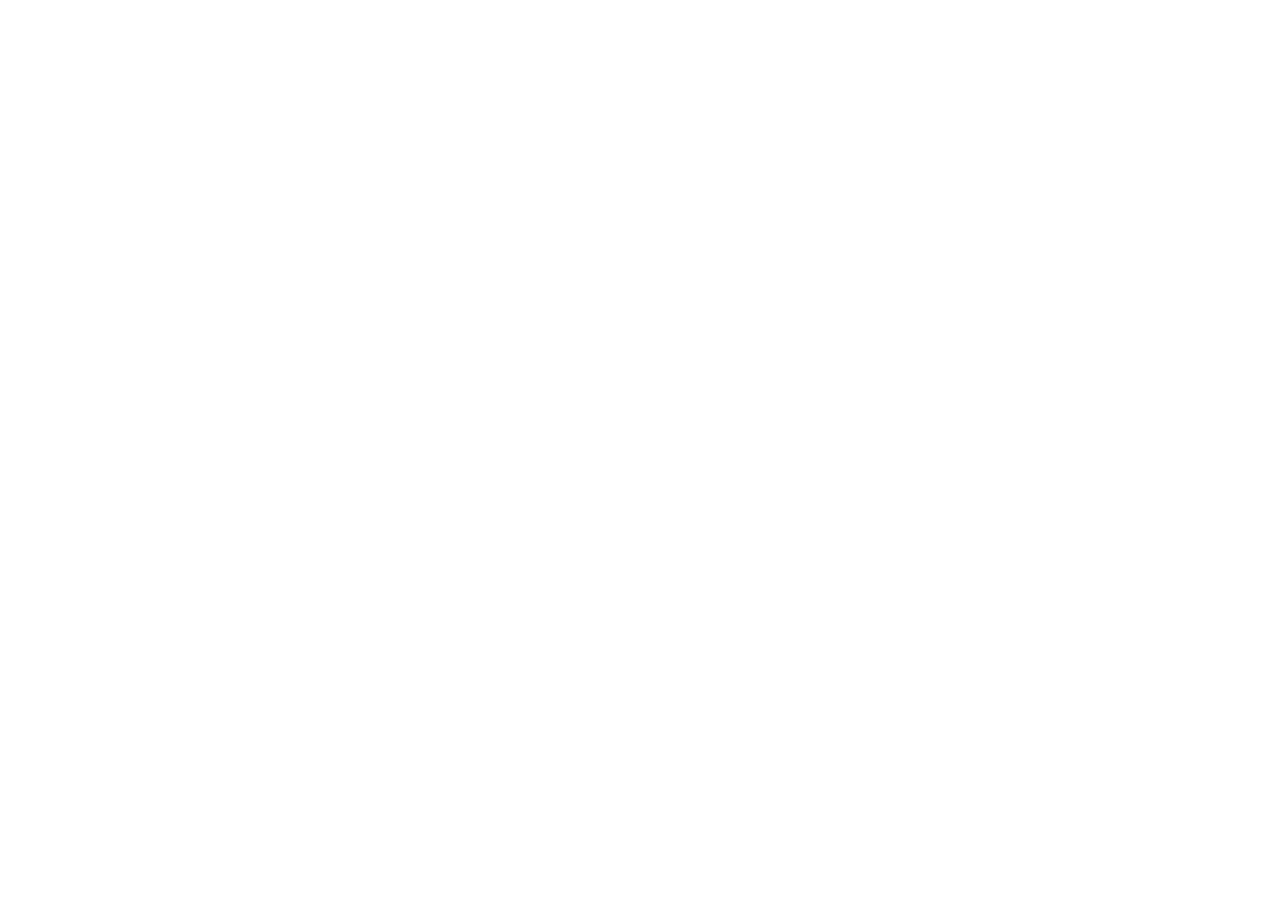
==== topics/week1/index.html @ 9444176d "uploaded week 1 files" ====
<!DOCTYPE html>
<html lang="">

<head>
  <meta charset="utf-8">
  <meta name="viewport" content="width=device-width, initial-scale=1.0">

  <title>question 7</title>

  <!-- CSS stylesheet(s) -->
  <link rel="stylesheet" type="text/css" href="css/style.css" />

  <!-- Library script(s) -->
  <script src="js/libraries/p5.min.js"></script>
  <script src="js/libraries/p5.sound.min.js"></script>

  <!-- My script(s) -->
  <script src="js/script.js"></script>

</head>

<body>
  <!-- HTML would go here if needed. -->
</body>

</html>
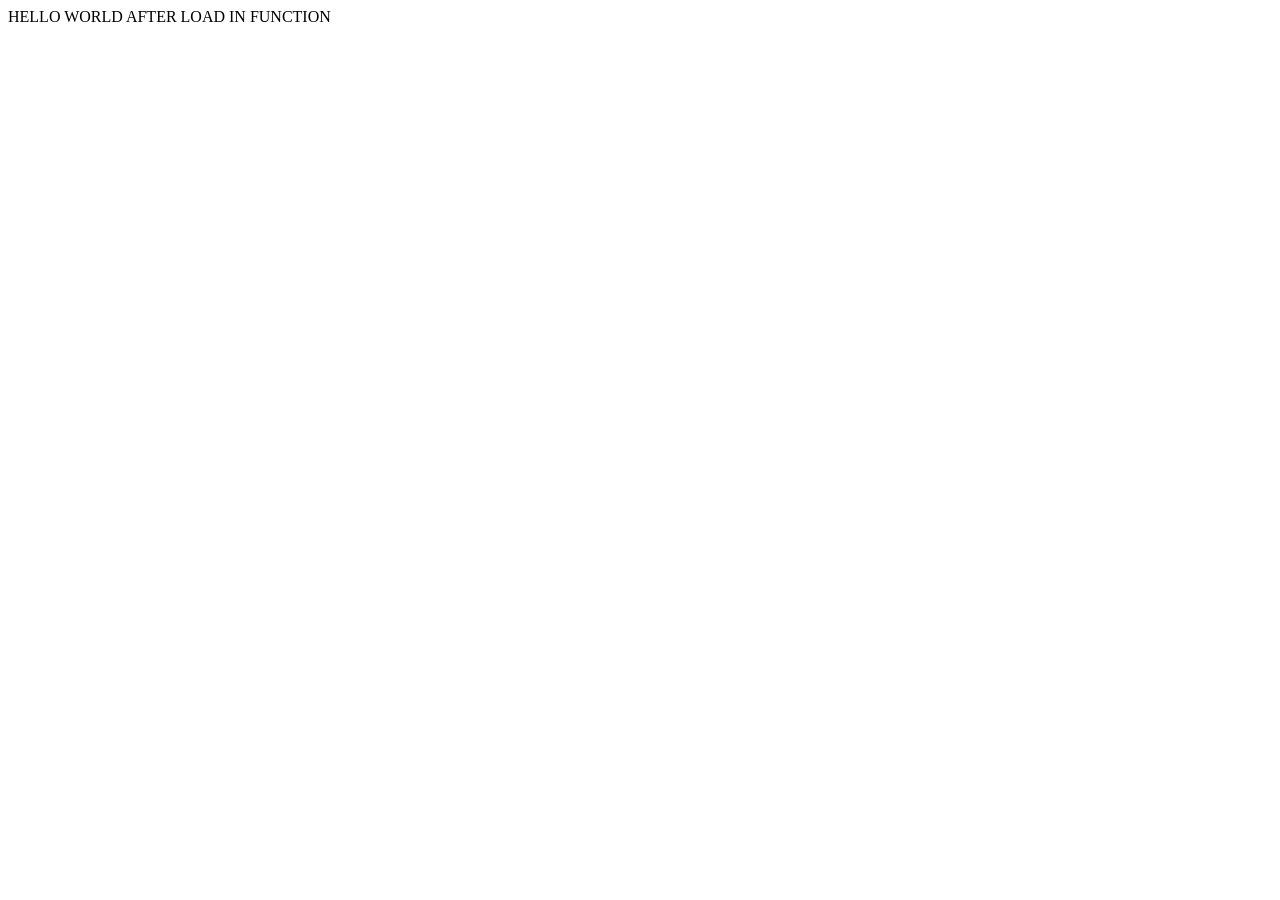
==== commit 5a1ec506: "practice" ====
--- a/topics/week1/index.html
+++ b/topics/week1/index.html
@@ -1,26 +1,20 @@
 <!DOCTYPE html>
-<html lang="">
+<html>
 
 <head>
-  <meta charset="utf-8">
-  <meta name="viewport" content="width=device-width, initial-scale=1.0">
-
-  <title>question 7</title>
-
-  <!-- CSS stylesheet(s) -->
-  <link rel="stylesheet" type="text/css" href="css/style.css" />
-
-  <!-- Library script(s) -->
-  <script src="js/libraries/p5.min.js"></script>
-  <script src="js/libraries/p5.sound.min.js"></script>
-
-  <!-- My script(s) -->
-  <script src="js/script.js"></script>
-
+  <title>-1:HELLO_WORLD</title>
+  <meta charset="utf-8" />
+  <link rel="preconnect" href="https://fonts.gstatic.com" />
+  <link href="https://fonts.googleapis.com/css2?family=Roboto&display=swap" rel="stylesheet" />
+  <link rel="stylesheet" type="text/css" href="styles/style.css" />
+  <script src="js/1_helloWorld.js"></script>
 </head>
 
 <body>
-  <!-- HTML would go here if needed. -->
+  <p> Hello Paragraph text already in the mark up</p>
+
 </body>
 
+
+
 </html>
